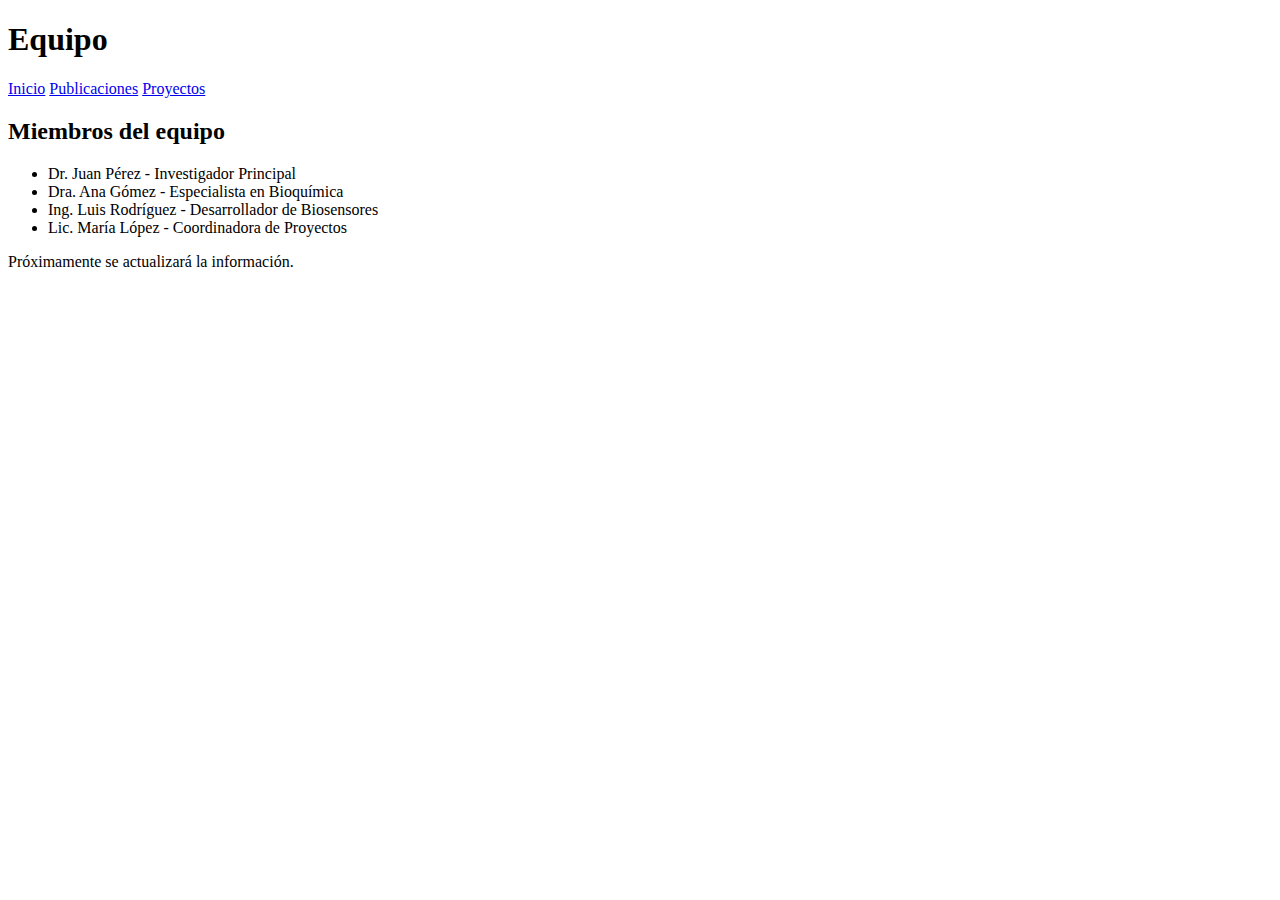
==== equipo.html @ dd113dec "equipo.html" ====
<!DOCTYPE html>
<html lang="es">
<head>
    <meta charset="UTF-8">
    <meta name="viewport" content="width=device-width, initial-scale=1.0">
    <title>Equipo - Mi Grupo de Investigación</title>
    <link rel="stylesheet" href="styles.css"> <!-- Enlace a archivo CSS externo -->
</head>
<body>
    <header>
        <h1>Equipo</h1>
        <nav>
            <a href="index.html">Inicio</a>
            <a href="publicaciones.html">Publicaciones</a>
            <a href="proyectos.html">Proyectos</a>
        </nav>
    </header>

    <section>
        <h2>Miembros del equipo</h2>
        <ul>
            <li>Dr. Juan Pérez - Investigador Principal</li>
            <li>Dra. Ana Gómez - Especialista en Bioquímica</li>
            <li>Ing. Luis Rodríguez - Desarrollador de Biosensores</li>
            <li>Lic. María López - Coordinadora de Proyectos</li>
        </ul>
    </section>

    <footer>
        <p>Próximamente se actualizará la información.</p>
    </footer>
</body>
</html>
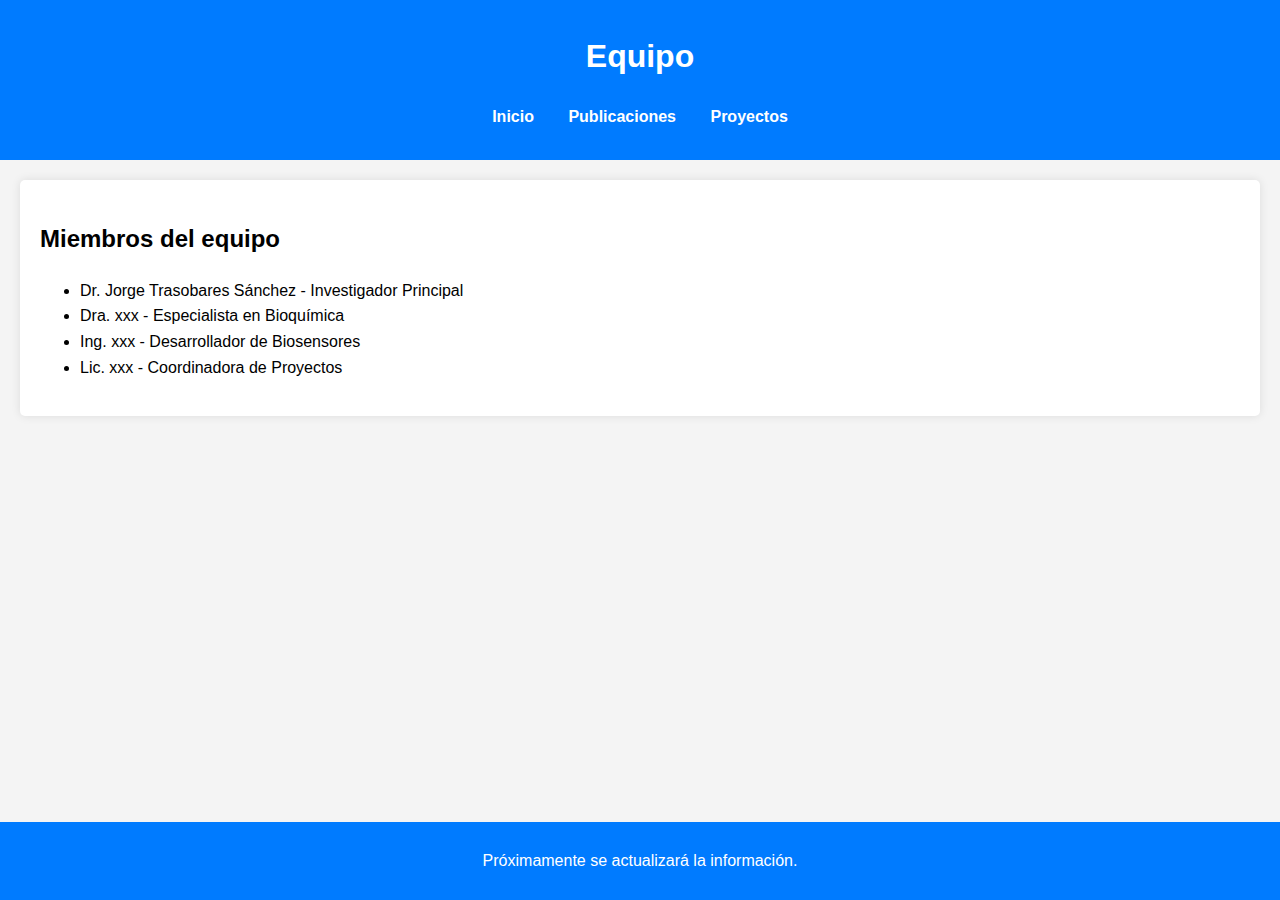
==== commit 7efe5297: "Update equipo.html" ====
--- a/equipo.html
+++ b/equipo.html
@@ -19,10 +19,10 @@
     <section>
         <h2>Miembros del equipo</h2>
         <ul>
-            <li>Dr. Juan Pérez - Investigador Principal</li>
-            <li>Dra. Ana Gómez - Especialista en Bioquímica</li>
-            <li>Ing. Luis Rodríguez - Desarrollador de Biosensores</li>
-            <li>Lic. María López - Coordinadora de Proyectos</li>
+            <li>Dr. Jorge Trasobares Sánchez - Investigador Principal</li>
+            <li>Dra. xxx - Especialista en Bioquímica</li>
+            <li>Ing. xxx - Desarrollador de Biosensores</li>
+            <li>Lic. xxx - Coordinadora de Proyectos</li>
         </ul>
     </section>
 
--- a/styles.css
+++ b/styles.css
@@ -0,0 +1,46 @@
+body {
+    font-family: Arial, sans-serif;
+    line-height: 1.6;
+    margin: 0;
+    padding: 0;
+    background-color: #f4f4f4;
+}
+header {
+    background: #007bff;
+    color: #fff;
+    padding: 10px 0;
+    text-align: center;
+    position: sticky;
+    top: 0;
+    z-index: 1000;
+}
+nav {
+    margin: 20px 0;
+}
+nav a {
+    margin: 0 15px;
+    text-decoration: none;
+    color: #fff;
+    font-weight: bold;
+    transition: color 0.3s;
+}
+nav a:hover {
+    color: #ffd700; /* Color al pasar el mouse */
+}
+section {
+    background: #fff;
+    padding: 20px;
+    margin: 20px;
+    border-radius: 5px;
+    box-shadow: 0 0 10px rgba(0, 0, 0, 0.1);
+}
+footer {
+    text-align: center;
+    padding: 10px 0;
+    background: #007bff;
+    color: #fff;
+    position: fixed;
+    bottom: 0;
+    width: 100%;
+}
+
